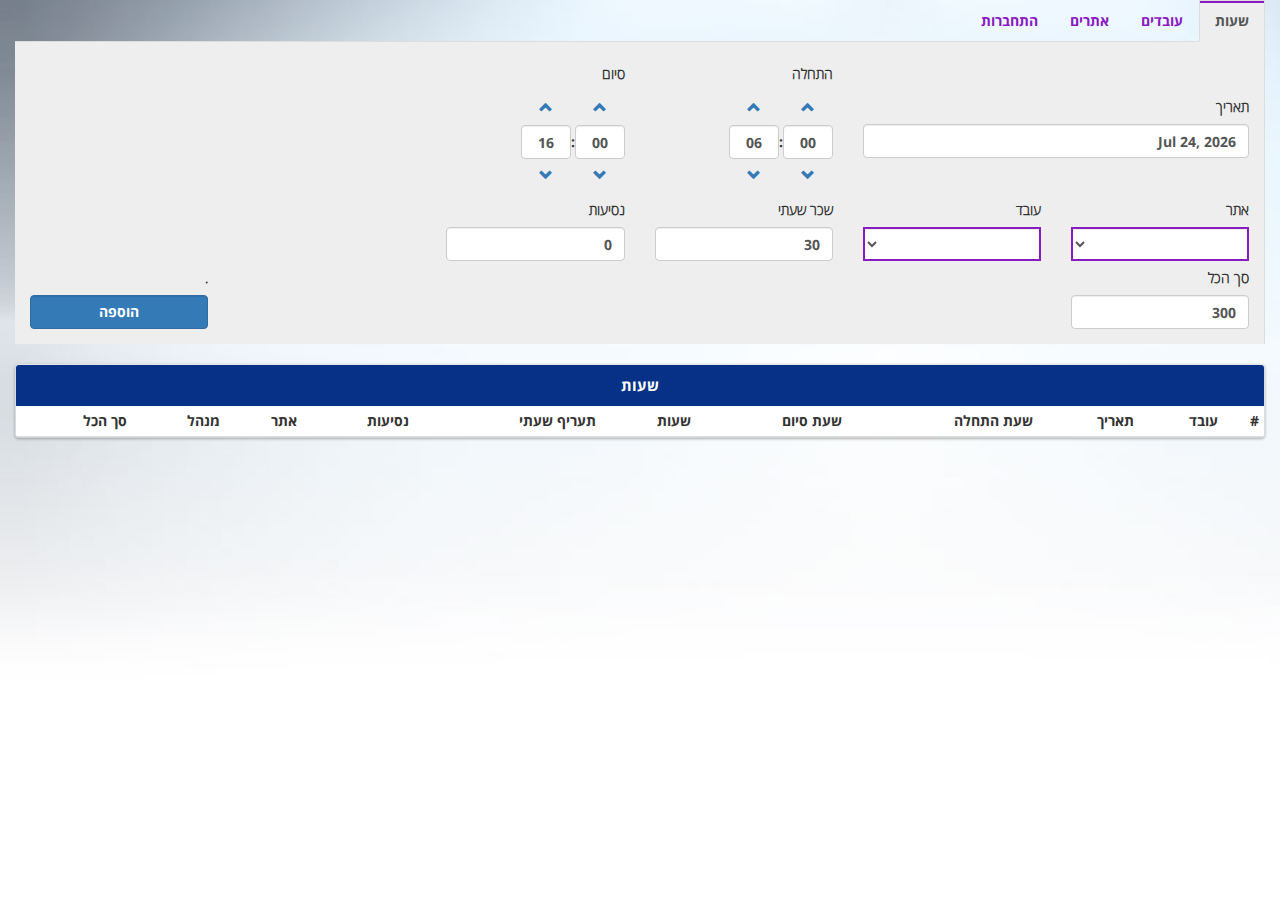
==== index.html @ ae318353 "init" ====
﻿<!DOCTYPE html>
<html xmlns="http://www.w3.org/1999/xhtml">

<head>
    <link rel="apple-touch-icon" sizes="57x57" href="/icon/apple-icon-57x57.png">
    <link rel="apple-touch-icon" sizes="60x60" href="/icon/apple-icon-60x60.png">
    <link rel="apple-touch-icon" sizes="72x72" href="/icon/apple-icon-72x72.png">
    <link rel="apple-touch-icon" sizes="76x76" href="/icon/apple-icon-76x76.png">
    <link rel="apple-touch-icon" sizes="114x114" href="/icon/apple-icon-114x114.png">
    <link rel="apple-touch-icon" sizes="120x120" href="/icon/apple-icon-120x120.png">
    <link rel="apple-touch-icon" sizes="144x144" href="/icon/apple-icon-144x144.png">
    <link rel="apple-touch-icon" sizes="152x152" href="/icon/apple-icon-152x152.png">
    <link rel="apple-touch-icon" sizes="180x180" href="/icon/apple-icon-180x180.png">
    <link rel="icon" type="image/png" sizes="192x192" href="/icon/android-icon-192x192.png">
    <link rel="icon" type="image/png" sizes="32x32" href="/icon/favicon-32x32.png">
    <link rel="icon" type="image/png" sizes="96x96" href="/icon/favicon-96x96.png">
    <link rel="icon" type="image/png" sizes="16x16" href="/icon/favicon-16x16.png">
    <link rel="manifest" href="/icon/manifest.json">
    <meta name="msapplication-TileColor" content="#ffffff">
    <meta name="msapplication-TileImage" content="/icon/ms-icon-144x144.png">
    <meta name="theme-color" content="#ffffff">
    <meta property="og:image" content="">
    <title>Knock Clock</title>
    <meta name="viewport" content="width=device-width, initial-scale=1.0, maximum-scale=1, user-scalable=0" />
    <link rel="stylesheet" type="text/css" href="Content/bootstrap.min.css" />
    <link rel="stylesheet" type="text/css" href="Content/bootstrap-rtl.min.css" />
    <link rel="stylesheet" type="text/css" href="Content/style.css" />
    <link rel="stylesheet" type="text/css" href="Content/custom.css" />
    <link rel="stylesheet" type="text/css" href="Content/colors.css" />

</head>
<body ng-app="app">
    <div ui-view></div>
    <script src="Scripts/jquery-2.1.4.min.js"></script>
    <script src="Scripts/angular.min.js"></script>
    <script src="Scripts/ui-bootstrap-tpls-0.13.2.min.js"></script>
    <script src="Scripts/angular-ui-router.min.js"></script>
    <script src="Scripts/angular-filter.min.js"></script>
    <script src="app/app.module.js"></script>
    <script src="app/Authentication/services/AuthService.js"></script>
    <script src="app/Authentication/controllers/SignupController.js"></script>
    <script src="app/Authentication/controllers/LoginController.js"></script>
    <script src="app/Authentication/controllers/ManageUsersController.js"></script>
    <script src="app/controllers/MainCtrl.js"></script>
    <script src="app/controllers/HomeCtrl.js"></script>
    <script src="app/services/CommonServices.js"></script>
</body>

</html>
---- Content/style.css ----
/* -------------------------------- 

Primary style

-------------------------------- */
*, *::after, *::before {
    -webkit-box-sizing: border-box;
    -moz-box-sizing: border-box;
    box-sizing: border-box;
}

    *::after, *::before {
        content: '';
    }

body2 {
    font-size: 100%;
    font-family: "PT Sans", sans-serif;
    color: #f8f7ee;
    background-color: #29324e;
}

a2 {
    color: #f05451;
    text-decoration: none;
}

/* -------------------------------- 

Main components 

-------------------------------- */
header {
    position: relative;
    height: 160px;
    line-height: 180px;
    text-align: center;
    -webkit-font-smoothing: antialiased;
    -moz-osx-font-smoothing: grayscale;
}

    header h1 {
        font-size: 20px;
        font-size: 1.25rem;
    }

@media only screen and (min-width: 768px) {
    header {
        height: 200px;
        line-height: 225px;
    }

        header h1 {
            font-size: 26px;
            font-size: 1.625rem;
        }
}

.cd-tabs {
    position: relative;
    width: 90%;
    max-width: 960px;
    margin: 2em auto;
}

    .cd-tabs:after {
        content: "";
        display: table;
        clear: both;
    }

    .cd-tabs::after {
        /* subtle gradient layer on top right - to indicate it's possible to scroll */
        position: absolute;
        top: 0;
        right: 0;
        height: 60px;
        width: 50px;
        z-index: 1;
        pointer-events: none;
        background: -webkit-linear-gradient( right, #f8f7ee, rgba(248, 247, 238, 0));
        background: linear-gradient(to left, #f8f7ee, rgba(248, 247, 238, 0));
        visibility: visible;
        opacity: 1;
        -webkit-transition: opacity .3s 0s, visibility 0s 0s;
        -moz-transition: opacity .3s 0s, visibility 0s 0s;
        transition: opacity .3s 0s, visibility 0s 0s;
    }

.no-cssgradients .cd-tabs::after {
    display: none;
}

.cd-tabs.is-ended::after {
    /* class added in jQuery - remove the gradient layer when it's no longer possible to scroll */
    visibility: hidden;
    opacity: 0;
    -webkit-transition: opacity .3s 0s, visibility 0s .3s;
    -moz-transition: opacity .3s 0s, visibility 0s .3s;
    transition: opacity .3s 0s, visibility 0s .3s;
}

.cd-tabs nav {
    overflow: auto;
    -webkit-overflow-scrolling: touch;
    background: #f8f7ee;
    box-shadow: inset 0 -2px 3px rgba(203, 196, 130, 0.06);
}

@media only screen and (min-width: 768px) {
    .cd-tabs::after {
        display: none;
    }

    .cd-tabs nav {
        position: absolute;
        top: 0;
        left: 0;
        height: 100%;
        box-shadow: inset -2px 0 3px rgba(203, 196, 130, 0.06);
        z-index: 1;
    }
}

@media only screen and (min-width: 960px) {
    .cd-tabs nav {
        position: relative;
        float: none;
        background: transparent;
        box-shadow: none;
    }
}

.cd-tabs-navigation {
    width: 360px;
}

    .cd-tabs-navigation:after {
        content: "";
        display: table;
        clear: both;
    }

    .cd-tabs-navigation li {
        float: right;
    }

    .cd-tabs-navigation a {
        position: relative;
        display: block;
        height: 60px;
        width: 60px;
        text-align: center;
        font-size: 12px;
        font-size: 0.75rem;
        -webkit-font-smoothing: antialiased;
        -moz-osx-font-smoothing: grayscale;
        font-weight: 700;
        color: #c3c2b9;
        padding-top: 34px;
    }

.no-touch .cd-tabs-navigation a:hover {
    color: #29324e;
    background-color: rgba(233, 230, 202, 0.3);
}

.cd-tabs-navigation li.active a {
    background-color: #ffffff !important;
    box-shadow: inset 0 2px 0 #f05451;
    color: #29324e;
}

.cd-tabs-navigation a::before {
    /* icons */
    position: absolute;
    top: 12px;
    left: 50%;
    margin-left: -10px;
    display: inline-block;
    height: 20px;
    width: 20px;
    background-image: url("../img/vicons.svg");
    background-repeat: no-repeat;
}

.cd-tabs-navigation a[data-content='inbox']::before {
    background-position: 0 0;
}

.cd-tabs-navigation a[data-content='new']::before {
    background-position: -20px 0;
}

.cd-tabs-navigation a[data-content='gallery']::before {
    background-position: -40px 0;
}

.cd-tabs-navigation a[data-content='store']::before {
    background-position: -60px 0;
}

.cd-tabs-navigation a[data-content='settings']::before {
    background-position: -80px 0;
}

.cd-tabs-navigation a[data-content='trash']::before {
    background-position: -100px 0;
}

.cd-tabs-navigation a[data-content='inbox'].active::before {
    background-position: 0 -20px;
}

.cd-tabs-navigation a[data-content='new'].active::before {
    background-position: -20px -20px;
}

.cd-tabs-navigation a[data-content='gallery'].active::before {
    background-position: -40px -20px;
}

.cd-tabs-navigation a[data-content='store'].active::before {
    background-position: -60px -20px;
}

.cd-tabs-navigation a[data-content='settings'].active::before {
    background-position: -80px -20px;
}

.cd-tabs-navigation a[data-content='trash'].active::before {
    background-position: -100px -20px;
}

@media only screen and (min-width: 768px) {
    .cd-tabs-navigation {
        /* move the nav to the left on medium sized devices */
        width: 80px;
        float: right;
    }

        .cd-tabs-navigation a {
            height: 80px;
            width: 80px;
            padding-top: 46px;
        }

        .cd-tabs-navigation li.active a {
            box-shadow: inset 2px 0px 0 #f05451;
        }

        .cd-tabs-navigation a::before {
            top: 22px;
        }
}

@media only screen and (min-width: 960px) {
    .cd-tabs-navigation {
        /* tabbed on top on big devices */
        width: auto;
        background-color: #f8f7ee;
        box-shadow: inset 0 -2px 3px rgba(203, 196, 130, 0.06);
    }

        .cd-tabs-navigation a {
            height: 60px;
            line-height: 60px;
            width: auto;
            text-align: left;
            font-size: 14px;
            font-size: 0.875rem;
            padding: 0 2.8em 0 4.6em;
        }

        .cd-tabs-navigation li.active a {
            box-shadow: inset 0 2px 0 #f05451;
        }

        .cd-tabs-navigation a::before {
            top: 50%;
            margin-top: -10px;
            margin-left: 0;
            left: 38px;
        }
}

.cd-tabs-content {
    background: #81ACC7;
    color:white;
    padding: 0px 5px;
}
    /*.cd-tabs-content li {
  display: none;
  padding: 1.4em;
}*/
    .cd-tabs-content li.active {
        display: block;
        -webkit-animation: cd-fade-in 0.5s;
        -moz-animation: cd-fade-in 0.5s;
        animation: cd-fade-in 0.5s;
    }

    .cd-tabs-content p, .cd-tabs-content li {
        font-size: 14px;
        font-size: 0.875rem;
        line-height: 1.6;
        color: #8493bf;
        color:white;
        margin-bottom: 0em;
    }

@media only screen and (min-width: 768px) {
    .cd-tabs-content {
        min-height: 480px;
    }

        .cd-tabs-content li {
            padding: 2em 2em 2em 7em;
        }
}

@media only screen and (min-width: 960px) {
    .cd-tabs-content {
        min-height: 0;
    }

        .cd-tabs-content li {
            padding: 1em;
        }

            .cd-tabs-content li p {
                font-size: 16px;
                font-size: 1rem;
            }
}

@-webkit-keyframes cd-fade-in {
    0% {
        opacity: 0;
    }

    100% {
        opacity: 1;
    }
}

@-moz-keyframes cd-fade-in {
    0% {
        opacity: 0;
    }

    100% {
        opacity: 1;
    }
}

@keyframes cd-fade-in {
    0% {
        opacity: 0;
    }

    100% {
        opacity: 1;
    }
}

.cd-tabs h2 {
    font-size: 23px;
    margin-bottom: 15px;
}

@media only screen and (max-width: 768px) {
    .cd-tabs-navigation a {
        position: relative;
        display: block;
        height: 40px;
        width: 60px;
        text-align: center;
        font-size: 12px;
        font-size: 0.75rem;
        -webkit-font-smoothing: antialiased;
        -moz-osx-font-smoothing: grayscale;
        font-weight: 700;
        color: #c3c2b9;
        padding-top: 14px;
    }

    .cd-tabs::after {
        /* subtle gradient layer on top right - to indicate it's possible to scroll */
        height: 0px;
    }

    .cd-tabs {
        position: relative;
        width: 100%;
        max-width: 960px;
        margin-left: 0px;
        margin-right: 0px;
        margin-top: 1em;
        padding:2px;
    }
}
---- Content/custom.css ----
﻿@font-face {
    font-family: OpenSansHebrew;
    src: url(/fonts/OpenSansHebrew-Regular.ttf);
}

@font-face {
    font-family: OpenSansHebrewBold;
    src: url(/fonts/OpenSansHebrew-Bold.ttf);
}

@font-face {
    font-family: OpenSansHebrewLight;
    src: url(/fonts/OpenSansHebrew-Light.ttf);
}
.col-md-right{
    float:right;
}
.time,.date,.input-date .dropdown-menu{
    direction:ltr!important;
}
.input-date{
    margin-top:33px;
}
center a {
    color: transparent !important;
}

body {
    font-family: OpenSansHebrewBold;
    direction: rtl;
}

.date-custom {
    margin-top: 34px;
}

th {
    text-align: right;
}

.match-wrapper, .match-wrapper > div, .match-wrapper > div > div {
    /*background: white;*/
    border-color: transparent;
    box-shadow: none;
}

.match-wrapper {
    background: white;
    margin: 20px;
    padding: 20px;
}

.scorer {
    display: inline-block;
    background: #00CC66;
    padding: 10px;
    margin: 4px 6px;
}

#saved {
    color: #3C763D;
    background-color: #DFF0D8;
    border-color: #D6E9C6;
    /*display:none;*/
}

#table-head {
    /*background: #337ab7;*/
    color: white;
    padding: 10px;
    font-size: 15px;
    text-align: center;
}

#table-body {
    /*background: #81ACC7;*/
    color: white;
}

.fixture {
    text-align: center;
    /*background: #81ACC7;*/
    color: white;
    margin-bottom: 0px;
    /*font-size: 14px;*/
    /*padding: 5px 0px 5px;*/
    border-bottom: 1px solid white;
}

.fixture-row {
    border-bottom: 1px solid white;
    font-size: 11px;
}

.score-row {
    line-height: 40px;
}

.score-cell {
    color: black;
    text-align: center;
    padding: 0px;
}

.scorers {
    display: none;
    padding: 10px;
    background-color: white;
    color: black;
    box-shadow: inset 0px 2px 18px -4px black;
}

.fixture-dd .form-group, .dd-holder .form-group {
    margin-top: 15px;
}

.dd-holder label {
    font-size: 14px;
    line-height: 34px;
    text-align: left;
    font-family: OpenSansHebrewLight;
    margin-bottom: 0px;
}

.fixture-date {
    /*background-color: gray;
    padding: 5px;
    margin: -5px 0px;*/
    background: white;
    color: black;
    padding: 5px;
    text-align: center;
}

.nav-tabs > li.active > a, .nav-tabs > li.active > a:hover, .nav-tabs > li.active > a:focus, .dd-holder {
    background: #EEEEEE;
}

.dd-holder {
    border-right: 1px solid#ddd;
    padding-top: 15px;
    padding-bottom: 15px;
}

.row {
    margin-right: 0px !important;
    margin-left: 0px !important;
}

.nav-tabs > li > a {
    margin-right: 0px;
}




.applewrap {
    width: 100%;
    display: block;
    height: 100%;
    background: white;
    border: 1px solid;
    border-color: #e5e5e5 #dbdbdb #d2d2d2;
    -webkit-border-radius: 4px;
    -moz-border-radius: 4px;
    border-radius: 4px;
    -webkit-box-shadow: rgba(0, 0, 0, 0.3) 0 1px 3px;
    -moz-box-shadow: rgba(0,0,0,0.3) 0 1px 3px;
    box-shadow: rgba(0, 0, 0, 0.3) 0 1px 3px;
    margin-top: 20px;
}

    .applewrap .col {
    float: left;
    box-sizing: border-box;
    width: 250px;
    height: 150px;
    padding: 16px 7px 6px 22px;
    font: 12px/18px "Lucida Grande", "Lucida Sans Unicode", Helvetica, Arial, Verdana, sans-serif;
    color: #343434;
    border-right: 1px solid #dadada;
}

.applebox {
    width: auto;
    height: 85px;
    box-sizing: border-box;
    background: #f5f5f5;
    padding: 20px 20px 10px;
    margin: 10px 0 20px;
    border: 1px solid #ccc;
    border-radius: 4px;
    -webkit-border-radius: 4px;
    -moz-border-radius: 4px;
    -o-border-radius: 4px;
    -webkit-box-shadow: inset 0px 1px 1px rgba(0, 0, 0, .3);
    -moz-box-shadow: inset 0px 1px 1px rgba(0, 0, 0, .3);
    box-shadow: inset 0px 1px 1px rgba(0, 0, 0, .3);
}

    .applebox .col {
        width: 140px;
        float: left;
        margin: 0 0 0 30px;
    }

.applewrap .table {
    margin-bottom: 0px;
}

@media screen and (max-width: 767px) {
    body {
        font-size: 11px;
    }

    .match-wrapper {
        background: #DFDFDF;
        margin: 0px;
        padding: 0px;
    }

        .match-wrapper, .match-wrapper > div, .match-wrapper > div > div {
            background: #DFDFDF;
            border-color: transparent;
            box-shadow: none;
        }
}




#header {
    /*background: #337ab7;*/
    transition: all 0.4s ease;
}

    #header img {
        margin: 2px auto;
        height: 100%;
        transition: all 0.4s ease;
    }

    #header.sticky img {
        /*float:left;*/
    }

/*#sub-contain{
    margin-top:250px;
    transition: all 0.4s ease;
}*/
#sub-contain.sticky {
    margin-top: 48px;
}

header {
    position: fixed;
    width: 100%;
    text-align: center;
    font-size: 16px;
    line-height: 250px;
    height: 250px;
    background: #335C7D;
    color: #fff;
    font-family: 'PT Sans', sans-serif;
    transition: all 0.4s ease;
    z-index: 10;
}

    header.sticky {
        font-size: 24px;
        line-height: 48px;
        height: 48px;
        background: #efc47D;
        text-align: left;
        padding-left: 20px;
    }

.header-title {
    text-align: center;
    padding-top: 61px;
    margin-bottom: -120px;
    font-size: 40px;
    color: white;
}



#sticker {
    z-index: 999;
    background-color: white;
}






.content-wrapper > div {
    background-color: #eeeeee;
}

.delete-goal {
    padding: 3px;
}

    .delete-goal:hover {
        color: white;
        cursor: pointer;
    }

.custom-checkbox {
    margin: 0 !important;
}

.edit-fixture-row {
    background: #EEEEEE;
    box-shadow: inset 0 2px 0 #f05451;
    border-radius: 0;
}

    .edit-fixture-row, .edit-fixture-row input {
        text-align: center;
    }

.add-scorer-row {
    background-color: #DFDFDF !important;
    padding: 6px;
    box-shadow: 0px 0px 3px 1px #5BC0DE !important;
}

    .add-scorer-row > div {
        background-color: #DFDFDF !important;
        padding: 6px;
    }

.season-name {
    float: right;
}

.season-button {
    float: left;
}

.season-title-row {
    background: white;
    padding: 3px;
    margin-bottom: 5px;
}

.season-team {
    display: block;
    /*background: #81ACC7;*/
    color: white;
    padding: 5px 20px;
    border-bottom: 1px solid white;
}

.season-name a {
    font-size: 23px;
    padding-right: 5px;
    font-weight: bold;
    display: inline-block;
}
/*body{
	background-position: center 0;
	background-repeat: no-repeat;
	background-size: auto auto;
	background-image: url("/Images/red-lion.png");
}*/


html, body {
    height: 100%;
}
.apple-dummy{
    height:60px;
}
.wrapper {
    min-height: 100%;
    height: auto !important;
    height: 100%;
    margin: 0 auto 5em;
    margin-bottom: 50px;
}
.container-wrapper{
    margin-bottom: 50px;
}

.footer {
    /*margin-right: -15px;*/
    height: 4em;
    position: fixed;
    bottom: 0px;
    width: 100%;
    background-color: white;
    box-shadow: 0px 0px 12px 0px #3E3E42;
}

.push {
}

.wrapper > div:last-child {
    margin-bottom: 5em;
}

.btn-transparent {
    color: white;
    padding: 0px 20px;
    font-size: 12px;
}

.terms {
    margin-top: 10px;
    /*background: #81ACC7;*/
    color: white;
    padding: 6px;
    font-size: 14px;
}

.form-table td {
    padding: 0px 5px 0px 5px;
    border: 1px solid white;
}

.form-table h3 {
    color: white;
    margin-top: 15px;
    margin-bottom: 15px;
    font-size: 15px;
}

.win {
    background-color: #00CC66;
}

.draw {
    background-color: #00AAE8;
}

.loss {
    background-color: #F60508;
}

.form-wrapper {
    padding: 10px;
}

    .form-wrapper h2 {
        margin-top: 10px;
        font-size: 20px;
    }

    .form-wrapper h1 {
        margin-top: 0px;
        font-size: 25px;
        margin-bottom: 10px;
    }

    .form-wrapper h2 {
        font-size: 12px;
    }

    .form-wrapper h1 {
        margin-top: 0px;
        font-size: 16px;
        font-family: OpenSansHebrewBold;
    }

h1 {
    font-size: 30px;
    font-family: OpenSansHebrewLight;
    margin: 5px 0px;
}

@media screen and (max-width: 767px) {
    .form-wrapper {
        padding: 10px;
    }

        .form-wrapper h2 {
            font-size: 12px;
        }

        .form-wrapper h1 {
            margin-top: 0px;
            font-size: 16px;
            font-family: OpenSansHebrewBold;
        }

    h1 {
        font-size: 22px;
        font-family: OpenSansHebrewLight;
        margin: 5px 0px;
    }

    .form-table h3 {
        margin-top: 10px;
        margin-bottom: 10px;
        font-size: 10px;
    }
}

.form-group-wrapper {
    margin-bottom: 15px;
}

.stay-top {
    position: absolute;
    top: 0px;
    color: white;
    left: 25%;
    line-height: 22px;
    /*border: 2px solid;*/
}
.stay-bottom {
    color: white;
    left: 25%;
    line-height: 22px;
    /*border: 2px solid;*/
}

    

@media screen and (max-width: 767px) {
    .stay-top {
        right: 0%;
        left: 0%;
    }

        .stay-top .container {
            padding: 0px;
        }

        .stay-top a {
        }
}

.form-group input[type="checkbox"] {
    display: none;
}

    .form-group input[type="checkbox"] + .btn-group > label span {
        width: 20px;
    }

        .form-group input[type="checkbox"] + .btn-group > label span:first-child {
            display: none;
        }

        .form-group input[type="checkbox"] + .btn-group > label span:last-child {
            display: inline-block;
        }

    .form-group input[type="checkbox"]:checked + .btn-group > label span:first-child {
        display: inline-block;
    }

    .form-group input[type="checkbox"]:checked + .btn-group > label span:last-child {
        display: none;
    }

.added {
    position: fixed;
    height: 94%;
    width: 94%;
    top: 3%;
    left: 3%;
    display: table-cell;
    text-align: center;
    font-size: 38px;
    background: green;
    display: none;
    z-index: 999;
}

    .added > div {
        position: fixed;
        width: 100%;
        top: 50%;
        left: 3%;
        font-size: 100%;
        color: white;
    }

.deleted {
    position: fixed;
    height: 94%;
    width: 94%;
    top: 3%;
    left: 3%;
    display: table-cell;
    text-align: center;
    font-size: 38px;
    background: red;
    display: none;
    z-index: 999;
}

    .deleted > div {
        position: fixed;
        width: 100%;
        top: 50%;
        left: 3%;
        font-size: 100%;
        color: white;
    }

select {
    background-color: transparent !important;
    border-radius: 0px !important;
    border-width: 2px !important;
    /*border-color: #81ACC7 !important;*/
}

@media only screen and (min-width: 768px) {
    .cd-tabs-content p, .cd-tabs-content li, .cd-tabs-navigation a, .cd-tabs-content li p {
        font-size: 1.3rem;
    }
}

.fb-page {
    margin-top: 0px;
}
/*select select {
   background: transparent;
   width: 268px;
   padding: 5px;
   font-size: 16px;
   line-height: 1;
   border: 0;
   border-radius: 0;
   height: 34px;
   -webkit-appearance: none;
   }*/
.overflow-table {
    height: 400px;
    overflow-y: scroll;
    display: block;
}
---- Content/colors.css ----
﻿body {
}
#table-head {
    background: #073187;
}
#header {
    background: #073187;
}
.season-team {
    background: #891BC2;
}
.terms {
    background: #891BC2;
}
select {
    border-color: #891BC2 !important;
        background: white !important;
}
#table-body {
    background: #891BC2;
}
.nav-tabs > li.active > a {
    background: #EEEEEE;
    box-shadow: inset 0 2px 0 #891BC2;
    border-radius: 0;
}
.fixture {
    text-align: center;
    background: #891BC2;
}
table a {
    color: white;
}
li a,li a:hover {
    color: #891BC2;
}
.stay-top a,.stay-bottom a {
        color: #891BC2;
        border-left: 2px solid #891BC2;
        padding: 0px 4px 0px 10px;
        padding-top: 0px;
        padding-right: 4px;
        padding-bottom: 0px;
        padding-left: 10px;
        line-height: 22px;
    }
body{
    background: url(/Images/bg-page2.jpg) no-repeat; 
        -webkit-background-size: cover;
        -moz-background-size: cover;
        -o-background-size: cover;
        background-size: cover;
}
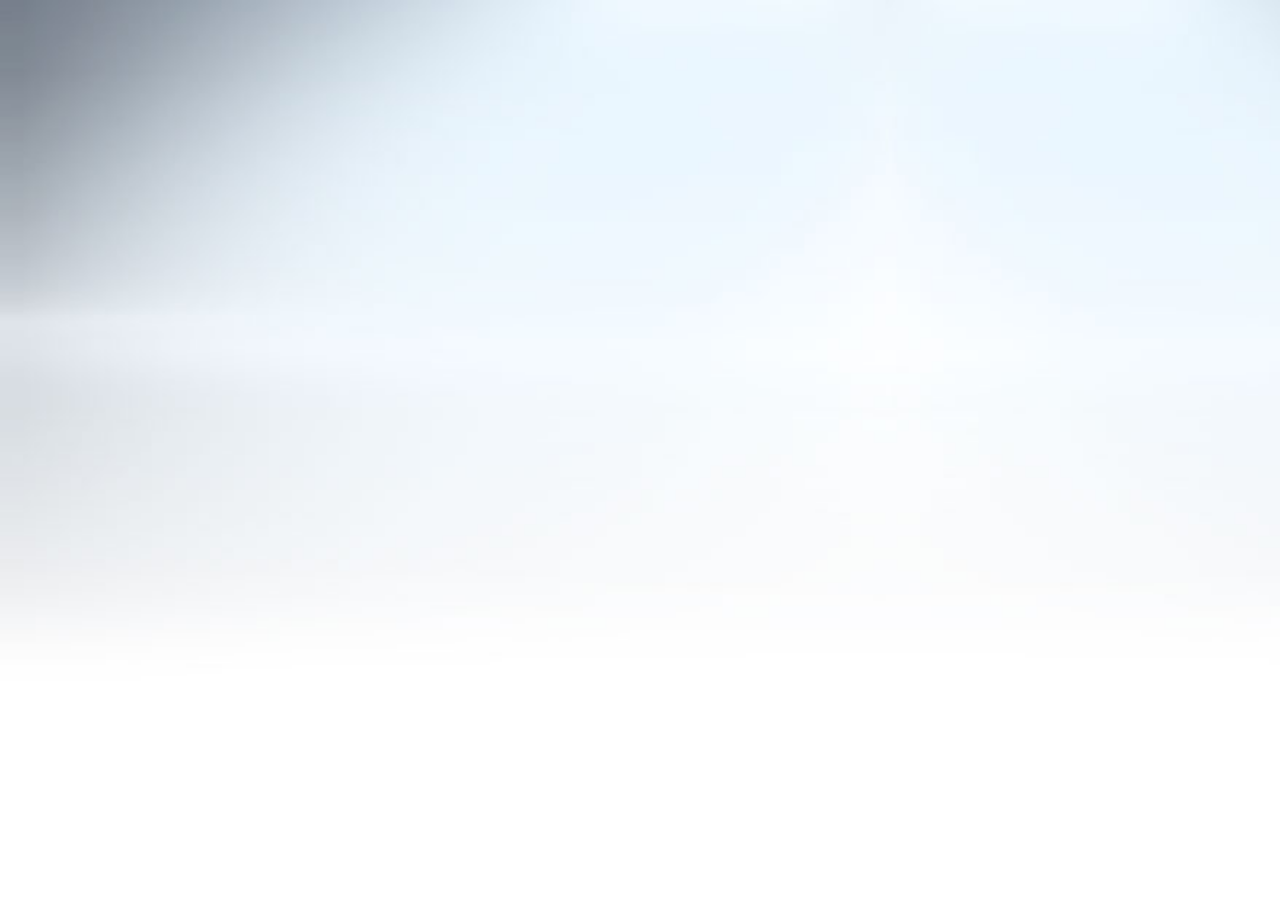
==== commit e30cd4c6: "401 unauthorized interceptor added" ====
--- a/index.html
+++ b/index.html
@@ -1,49 +1,52 @@
-﻿<!DOCTYPE html>
-<html xmlns="http://www.w3.org/1999/xhtml">
-
-<head>
-    <link rel="apple-touch-icon" sizes="57x57" href="/icon/apple-icon-57x57.png">
-    <link rel="apple-touch-icon" sizes="60x60" href="/icon/apple-icon-60x60.png">
-    <link rel="apple-touch-icon" sizes="72x72" href="/icon/apple-icon-72x72.png">
-    <link rel="apple-touch-icon" sizes="76x76" href="/icon/apple-icon-76x76.png">
-    <link rel="apple-touch-icon" sizes="114x114" href="/icon/apple-icon-114x114.png">
-    <link rel="apple-touch-icon" sizes="120x120" href="/icon/apple-icon-120x120.png">
-    <link rel="apple-touch-icon" sizes="144x144" href="/icon/apple-icon-144x144.png">
-    <link rel="apple-touch-icon" sizes="152x152" href="/icon/apple-icon-152x152.png">
-    <link rel="apple-touch-icon" sizes="180x180" href="/icon/apple-icon-180x180.png">
-    <link rel="icon" type="image/png" sizes="192x192" href="/icon/android-icon-192x192.png">
-    <link rel="icon" type="image/png" sizes="32x32" href="/icon/favicon-32x32.png">
-    <link rel="icon" type="image/png" sizes="96x96" href="/icon/favicon-96x96.png">
-    <link rel="icon" type="image/png" sizes="16x16" href="/icon/favicon-16x16.png">
-    <link rel="manifest" href="/icon/manifest.json">
-    <meta name="msapplication-TileColor" content="#ffffff">
-    <meta name="msapplication-TileImage" content="/icon/ms-icon-144x144.png">
-    <meta name="theme-color" content="#ffffff">
-    <meta property="og:image" content="">
-    <title>Knock Clock</title>
-    <meta name="viewport" content="width=device-width, initial-scale=1.0, maximum-scale=1, user-scalable=0" />
-    <link rel="stylesheet" type="text/css" href="Content/bootstrap.min.css" />
-    <link rel="stylesheet" type="text/css" href="Content/bootstrap-rtl.min.css" />
-    <link rel="stylesheet" type="text/css" href="Content/style.css" />
-    <link rel="stylesheet" type="text/css" href="Content/custom.css" />
-    <link rel="stylesheet" type="text/css" href="Content/colors.css" />
-
-</head>
-<body ng-app="app">
-    <div ui-view></div>
-    <script src="Scripts/jquery-2.1.4.min.js"></script>
-    <script src="Scripts/angular.min.js"></script>
-    <script src="Scripts/ui-bootstrap-tpls-0.13.2.min.js"></script>
-    <script src="Scripts/angular-ui-router.min.js"></script>
-    <script src="Scripts/angular-filter.min.js"></script>
-    <script src="app/app.module.js"></script>
-    <script src="app/Authentication/services/AuthService.js"></script>
-    <script src="app/Authentication/controllers/SignupController.js"></script>
-    <script src="app/Authentication/controllers/LoginController.js"></script>
-    <script src="app/Authentication/controllers/ManageUsersController.js"></script>
-    <script src="app/controllers/MainCtrl.js"></script>
-    <script src="app/controllers/HomeCtrl.js"></script>
-    <script src="app/services/CommonServices.js"></script>
-</body>
-
+﻿<!DOCTYPE html>
+<html xmlns="http://www.w3.org/1999/xhtml">
+
+<head>
+    <link rel="apple-touch-icon" sizes="57x57" href="/icon/apple-icon-57x57.png">
+    <link rel="apple-touch-icon" sizes="60x60" href="/icon/apple-icon-60x60.png">
+    <link rel="apple-touch-icon" sizes="72x72" href="/icon/apple-icon-72x72.png">
+    <link rel="apple-touch-icon" sizes="76x76" href="/icon/apple-icon-76x76.png">
+    <link rel="apple-touch-icon" sizes="114x114" href="/icon/apple-icon-114x114.png">
+    <link rel="apple-touch-icon" sizes="120x120" href="/icon/apple-icon-120x120.png">
+    <link rel="apple-touch-icon" sizes="144x144" href="/icon/apple-icon-144x144.png">
+    <link rel="apple-touch-icon" sizes="152x152" href="/icon/apple-icon-152x152.png">
+    <link rel="apple-touch-icon" sizes="180x180" href="/icon/apple-icon-180x180.png">
+    <link rel="icon" type="image/png" sizes="192x192" href="/icon/android-icon-192x192.png">
+    <link rel="icon" type="image/png" sizes="32x32" href="/icon/favicon-32x32.png">
+    <link rel="icon" type="image/png" sizes="96x96" href="/icon/favicon-96x96.png">
+    <link rel="icon" type="image/png" sizes="16x16" href="/icon/favicon-16x16.png">
+    <link rel="manifest" href="/icon/manifest.json">
+    <meta name="msapplication-TileColor" content="#ffffff">
+    <meta name="msapplication-TileImage" content="/icon/ms-icon-144x144.png">
+    <meta name="theme-color" content="#ffffff">
+    <meta property="og:image" content="">
+    <title>Knock Clock</title>
+    <meta name="viewport" content="width=device-width, initial-scale=1.0, maximum-scale=1, user-scalable=0" />
+    <link rel="stylesheet" type="text/css" href="Content/bootstrap.min.css" />
+    <link rel="stylesheet" type="text/css" href="Content/bootstrap-rtl.min.css" />
+    <link rel="stylesheet" type="text/css" href="Content/style.css" />
+    <link rel="stylesheet" type="text/css" href="Content/custom.css" />
+    <link rel="stylesheet" type="text/css" href="Content/colors.css" />
+
+</head>
+<body ng-app="app">
+    <div ui-view></div>
+    <script src="Scripts/jquery-2.1.4.min.js"></script>
+    <script src="Scripts/angular.min.js"></script>
+    <script src="Scripts/ui-bootstrap-tpls-0.13.2.min.js"></script>
+    <script src="Scripts/angular-ui-router.min.js"></script>
+    <script src="Scripts/angular-filter.min.js"></script>
+    <script src="app/app.module.js"></script>
+    <script src="app/Authentication/services/AuthService.js"></script>
+    <script src="app/Authentication/services/authInterceptorService.js"></script>
+    <script src="app/Authentication/app.js"></script>
+    <script src="app/Authentication/controllers/SignupController.js"></script>
+    <script src="app/Authentication/controllers/LoginController.js"></script>
+    <script src="app/Authentication/controllers/ManageUsersController.js"></script>
+    
+    <script src="app/controllers/MainCtrl.js"></script>
+    <script src="app/controllers/HomeCtrl.js"></script>
+    <script src="app/services/CommonServices.js"></script>
+</body>
+
 </html>--- a/Content/custom.css
+++ b/Content/custom.css
@@ -1,639 +1,639 @@
-﻿@font-face {
-    font-family: OpenSansHebrew;
-    src: url(/fonts/OpenSansHebrew-Regular.ttf);
-}
-
-@font-face {
-    font-family: OpenSansHebrewBold;
-    src: url(/fonts/OpenSansHebrew-Bold.ttf);
-}
-
-@font-face {
-    font-family: OpenSansHebrewLight;
-    src: url(/fonts/OpenSansHebrew-Light.ttf);
-}
-.col-md-right{
-    float:right;
-}
-.time,.date,.input-date .dropdown-menu{
-    direction:ltr!important;
-}
-.input-date{
-    margin-top:33px;
-}
-center a {
-    color: transparent !important;
-}
-
-body {
-    font-family: OpenSansHebrewBold;
-    direction: rtl;
-}
-
-.date-custom {
-    margin-top: 34px;
-}
-
-th {
-    text-align: right;
-}
-
-.match-wrapper, .match-wrapper > div, .match-wrapper > div > div {
-    /*background: white;*/
-    border-color: transparent;
-    box-shadow: none;
-}
-
-.match-wrapper {
-    background: white;
-    margin: 20px;
-    padding: 20px;
-}
-
-.scorer {
-    display: inline-block;
-    background: #00CC66;
-    padding: 10px;
-    margin: 4px 6px;
-}
-
-#saved {
-    color: #3C763D;
-    background-color: #DFF0D8;
-    border-color: #D6E9C6;
-    /*display:none;*/
-}
-
-#table-head {
-    /*background: #337ab7;*/
-    color: white;
-    padding: 10px;
-    font-size: 15px;
-    text-align: center;
-}
-
-#table-body {
-    /*background: #81ACC7;*/
-    color: white;
-}
-
-.fixture {
-    text-align: center;
-    /*background: #81ACC7;*/
-    color: white;
-    margin-bottom: 0px;
-    /*font-size: 14px;*/
-    /*padding: 5px 0px 5px;*/
-    border-bottom: 1px solid white;
-}
-
-.fixture-row {
-    border-bottom: 1px solid white;
-    font-size: 11px;
-}
-
-.score-row {
-    line-height: 40px;
-}
-
-.score-cell {
-    color: black;
-    text-align: center;
-    padding: 0px;
-}
-
-.scorers {
-    display: none;
-    padding: 10px;
-    background-color: white;
-    color: black;
-    box-shadow: inset 0px 2px 18px -4px black;
-}
-
-.fixture-dd .form-group, .dd-holder .form-group {
-    margin-top: 15px;
-}
-
-.dd-holder label {
-    font-size: 14px;
-    line-height: 34px;
-    text-align: left;
-    font-family: OpenSansHebrewLight;
-    margin-bottom: 0px;
-}
-
-.fixture-date {
-    /*background-color: gray;
-    padding: 5px;
-    margin: -5px 0px;*/
-    background: white;
-    color: black;
-    padding: 5px;
-    text-align: center;
-}
-
-.nav-tabs > li.active > a, .nav-tabs > li.active > a:hover, .nav-tabs > li.active > a:focus, .dd-holder {
-    background: #EEEEEE;
-}
-
-.dd-holder {
-    border-right: 1px solid#ddd;
-    padding-top: 15px;
-    padding-bottom: 15px;
-}
-
-.row {
-    margin-right: 0px !important;
-    margin-left: 0px !important;
-}
-
-.nav-tabs > li > a {
-    margin-right: 0px;
-}
-
-
-
-
-.applewrap {
-    width: 100%;
-    display: block;
-    height: 100%;
-    background: white;
-    border: 1px solid;
-    border-color: #e5e5e5 #dbdbdb #d2d2d2;
-    -webkit-border-radius: 4px;
-    -moz-border-radius: 4px;
-    border-radius: 4px;
-    -webkit-box-shadow: rgba(0, 0, 0, 0.3) 0 1px 3px;
-    -moz-box-shadow: rgba(0,0,0,0.3) 0 1px 3px;
-    box-shadow: rgba(0, 0, 0, 0.3) 0 1px 3px;
-    margin-top: 20px;
-}
-
-    .applewrap .col {
-    float: left;
-    box-sizing: border-box;
-    width: 250px;
-    height: 150px;
-    padding: 16px 7px 6px 22px;
-    font: 12px/18px "Lucida Grande", "Lucida Sans Unicode", Helvetica, Arial, Verdana, sans-serif;
-    color: #343434;
-    border-right: 1px solid #dadada;
-}
-
-.applebox {
-    width: auto;
-    height: 85px;
-    box-sizing: border-box;
-    background: #f5f5f5;
-    padding: 20px 20px 10px;
-    margin: 10px 0 20px;
-    border: 1px solid #ccc;
-    border-radius: 4px;
-    -webkit-border-radius: 4px;
-    -moz-border-radius: 4px;
-    -o-border-radius: 4px;
-    -webkit-box-shadow: inset 0px 1px 1px rgba(0, 0, 0, .3);
-    -moz-box-shadow: inset 0px 1px 1px rgba(0, 0, 0, .3);
-    box-shadow: inset 0px 1px 1px rgba(0, 0, 0, .3);
-}
-
-    .applebox .col {
-        width: 140px;
-        float: left;
-        margin: 0 0 0 30px;
-    }
-
-.applewrap .table {
-    margin-bottom: 0px;
-}
-
-@media screen and (max-width: 767px) {
-    body {
-        font-size: 11px;
-    }
-
-    .match-wrapper {
-        background: #DFDFDF;
-        margin: 0px;
-        padding: 0px;
-    }
-
-        .match-wrapper, .match-wrapper > div, .match-wrapper > div > div {
-            background: #DFDFDF;
-            border-color: transparent;
-            box-shadow: none;
-        }
-}
-
-
-
-
-#header {
-    /*background: #337ab7;*/
-    transition: all 0.4s ease;
-}
-
-    #header img {
-        margin: 2px auto;
-        height: 100%;
-        transition: all 0.4s ease;
-    }
-
-    #header.sticky img {
-        /*float:left;*/
-    }
-
-/*#sub-contain{
-    margin-top:250px;
-    transition: all 0.4s ease;
-}*/
-#sub-contain.sticky {
-    margin-top: 48px;
-}
-
-header {
-    position: fixed;
-    width: 100%;
-    text-align: center;
-    font-size: 16px;
-    line-height: 250px;
-    height: 250px;
-    background: #335C7D;
-    color: #fff;
-    font-family: 'PT Sans', sans-serif;
-    transition: all 0.4s ease;
-    z-index: 10;
-}
-
-    header.sticky {
-        font-size: 24px;
-        line-height: 48px;
-        height: 48px;
-        background: #efc47D;
-        text-align: left;
-        padding-left: 20px;
-    }
-
-.header-title {
-    text-align: center;
-    padding-top: 61px;
-    margin-bottom: -120px;
-    font-size: 40px;
-    color: white;
-}
-
-
-
-#sticker {
-    z-index: 999;
-    background-color: white;
-}
-
-
-
-
-
-
-.content-wrapper > div {
-    background-color: #eeeeee;
-}
-
-.delete-goal {
-    padding: 3px;
-}
-
-    .delete-goal:hover {
-        color: white;
-        cursor: pointer;
-    }
-
-.custom-checkbox {
-    margin: 0 !important;
-}
-
-.edit-fixture-row {
-    background: #EEEEEE;
-    box-shadow: inset 0 2px 0 #f05451;
-    border-radius: 0;
-}
-
-    .edit-fixture-row, .edit-fixture-row input {
-        text-align: center;
-    }
-
-.add-scorer-row {
-    background-color: #DFDFDF !important;
-    padding: 6px;
-    box-shadow: 0px 0px 3px 1px #5BC0DE !important;
-}
-
-    .add-scorer-row > div {
-        background-color: #DFDFDF !important;
-        padding: 6px;
-    }
-
-.season-name {
-    float: right;
-}
-
-.season-button {
-    float: left;
-}
-
-.season-title-row {
-    background: white;
-    padding: 3px;
-    margin-bottom: 5px;
-}
-
-.season-team {
-    display: block;
-    /*background: #81ACC7;*/
-    color: white;
-    padding: 5px 20px;
-    border-bottom: 1px solid white;
-}
-
-.season-name a {
-    font-size: 23px;
-    padding-right: 5px;
-    font-weight: bold;
-    display: inline-block;
-}
-/*body{
-	background-position: center 0;
-	background-repeat: no-repeat;
-	background-size: auto auto;
-	background-image: url("/Images/red-lion.png");
-}*/
-
-
-html, body {
-    height: 100%;
-}
-.apple-dummy{
-    height:60px;
-}
-.wrapper {
-    min-height: 100%;
-    height: auto !important;
-    height: 100%;
-    margin: 0 auto 5em;
-    margin-bottom: 50px;
-}
-.container-wrapper{
-    margin-bottom: 50px;
-}
-
-.footer {
-    /*margin-right: -15px;*/
-    height: 4em;
-    position: fixed;
-    bottom: 0px;
-    width: 100%;
-    background-color: white;
-    box-shadow: 0px 0px 12px 0px #3E3E42;
-}
-
-.push {
-}
-
-.wrapper > div:last-child {
-    margin-bottom: 5em;
-}
-
-.btn-transparent {
-    color: white;
-    padding: 0px 20px;
-    font-size: 12px;
-}
-
-.terms {
-    margin-top: 10px;
-    /*background: #81ACC7;*/
-    color: white;
-    padding: 6px;
-    font-size: 14px;
-}
-
-.form-table td {
-    padding: 0px 5px 0px 5px;
-    border: 1px solid white;
-}
-
-.form-table h3 {
-    color: white;
-    margin-top: 15px;
-    margin-bottom: 15px;
-    font-size: 15px;
-}
-
-.win {
-    background-color: #00CC66;
-}
-
-.draw {
-    background-color: #00AAE8;
-}
-
-.loss {
-    background-color: #F60508;
-}
-
-.form-wrapper {
-    padding: 10px;
-}
-
-    .form-wrapper h2 {
-        margin-top: 10px;
-        font-size: 20px;
-    }
-
-    .form-wrapper h1 {
-        margin-top: 0px;
-        font-size: 25px;
-        margin-bottom: 10px;
-    }
-
-    .form-wrapper h2 {
-        font-size: 12px;
-    }
-
-    .form-wrapper h1 {
-        margin-top: 0px;
-        font-size: 16px;
-        font-family: OpenSansHebrewBold;
-    }
-
-h1 {
-    font-size: 30px;
-    font-family: OpenSansHebrewLight;
-    margin: 5px 0px;
-}
-
-@media screen and (max-width: 767px) {
-    .form-wrapper {
-        padding: 10px;
-    }
-
-        .form-wrapper h2 {
-            font-size: 12px;
-        }
-
-        .form-wrapper h1 {
-            margin-top: 0px;
-            font-size: 16px;
-            font-family: OpenSansHebrewBold;
-        }
-
-    h1 {
-        font-size: 22px;
-        font-family: OpenSansHebrewLight;
-        margin: 5px 0px;
-    }
-
-    .form-table h3 {
-        margin-top: 10px;
-        margin-bottom: 10px;
-        font-size: 10px;
-    }
-}
-
-.form-group-wrapper {
-    margin-bottom: 15px;
-}
-
-.stay-top {
-    position: absolute;
-    top: 0px;
-    color: white;
-    left: 25%;
-    line-height: 22px;
-    /*border: 2px solid;*/
-}
-.stay-bottom {
-    color: white;
-    left: 25%;
-    line-height: 22px;
-    /*border: 2px solid;*/
-}
-
-    
-
-@media screen and (max-width: 767px) {
-    .stay-top {
-        right: 0%;
-        left: 0%;
-    }
-
-        .stay-top .container {
-            padding: 0px;
-        }
-
-        .stay-top a {
-        }
-}
-
-.form-group input[type="checkbox"] {
-    display: none;
-}
-
-    .form-group input[type="checkbox"] + .btn-group > label span {
-        width: 20px;
-    }
-
-        .form-group input[type="checkbox"] + .btn-group > label span:first-child {
-            display: none;
-        }
-
-        .form-group input[type="checkbox"] + .btn-group > label span:last-child {
-            display: inline-block;
-        }
-
-    .form-group input[type="checkbox"]:checked + .btn-group > label span:first-child {
-        display: inline-block;
-    }
-
-    .form-group input[type="checkbox"]:checked + .btn-group > label span:last-child {
-        display: none;
-    }
-
-.added {
-    position: fixed;
-    height: 94%;
-    width: 94%;
-    top: 3%;
-    left: 3%;
-    display: table-cell;
-    text-align: center;
-    font-size: 38px;
-    background: green;
-    display: none;
-    z-index: 999;
-}
-
-    .added > div {
-        position: fixed;
-        width: 100%;
-        top: 50%;
-        left: 3%;
-        font-size: 100%;
-        color: white;
-    }
-
-.deleted {
-    position: fixed;
-    height: 94%;
-    width: 94%;
-    top: 3%;
-    left: 3%;
-    display: table-cell;
-    text-align: center;
-    font-size: 38px;
-    background: red;
-    display: none;
-    z-index: 999;
-}
-
-    .deleted > div {
-        position: fixed;
-        width: 100%;
-        top: 50%;
-        left: 3%;
-        font-size: 100%;
-        color: white;
-    }
-
-select {
-    background-color: transparent !important;
-    border-radius: 0px !important;
-    border-width: 2px !important;
-    /*border-color: #81ACC7 !important;*/
-}
-
-@media only screen and (min-width: 768px) {
-    .cd-tabs-content p, .cd-tabs-content li, .cd-tabs-navigation a, .cd-tabs-content li p {
-        font-size: 1.3rem;
-    }
-}
-
-.fb-page {
-    margin-top: 0px;
-}
-/*select select {
-   background: transparent;
-   width: 268px;
-   padding: 5px;
-   font-size: 16px;
-   line-height: 1;
-   border: 0;
-   border-radius: 0;
-   height: 34px;
-   -webkit-appearance: none;
-   }*/
-.overflow-table {
-    height: 400px;
-    overflow-y: scroll;
-    display: block;
-}
+﻿@font-face {
+    font-family: OpenSansHebrew;
+    src: url(/fonts/OpenSansHebrew-Regular.ttf);
+}
+
+@font-face {
+    font-family: OpenSansHebrewBold;
+    src: url(/fonts/OpenSansHebrew-Bold.ttf);
+}
+
+@font-face {
+    font-family: OpenSansHebrewLight;
+    src: url(/fonts/OpenSansHebrew-Light.ttf);
+}
+.col-md-right{
+    float:right;
+}
+.time,.date,.input-date .dropdown-menu{
+    direction:ltr!important;
+}
+.input-date{
+    margin-top:33px;
+}
+center a {
+    color: transparent !important;
+}
+
+body {
+    font-family: OpenSansHebrewBold;
+    direction: rtl;
+}
+
+.date-custom {
+    margin-top: 34px;
+}
+
+th {
+    text-align: right;
+}
+
+.match-wrapper, .match-wrapper > div, .match-wrapper > div > div {
+    /*background: white;*/
+    border-color: transparent;
+    box-shadow: none;
+}
+
+.match-wrapper {
+    background: white;
+    margin: 20px;
+    padding: 20px;
+}
+
+.scorer {
+    display: inline-block;
+    background: #00CC66;
+    padding: 10px;
+    margin: 4px 6px;
+}
+
+#saved {
+    color: #3C763D;
+    background-color: #DFF0D8;
+    border-color: #D6E9C6;
+    /*display:none;*/
+}
+
+#table-head {
+    /*background: #337ab7;*/
+    color: white;
+    padding: 10px;
+    font-size: 15px;
+    text-align: center;
+}
+
+#table-body {
+    /*background: #81ACC7;*/
+    color: white;
+}
+
+.fixture {
+    text-align: center;
+    /*background: #81ACC7;*/
+    color: white;
+    margin-bottom: 0px;
+    /*font-size: 14px;*/
+    /*padding: 5px 0px 5px;*/
+    border-bottom: 1px solid white;
+}
+
+.fixture-row {
+    border-bottom: 1px solid white;
+    font-size: 11px;
+}
+
+.score-row {
+    line-height: 40px;
+}
+
+.score-cell {
+    color: black;
+    text-align: center;
+    padding: 0px;
+}
+
+.scorers {
+    display: none;
+    padding: 10px;
+    background-color: white;
+    color: black;
+    box-shadow: inset 0px 2px 18px -4px black;
+}
+
+.fixture-dd .form-group, .dd-holder .form-group {
+    margin-top: 15px;
+}
+
+.dd-holder label {
+    font-size: 14px;
+    line-height: 34px;
+    text-align: left;
+    font-family: OpenSansHebrewLight;
+    margin-bottom: 0px;
+}
+
+.fixture-date {
+    /*background-color: gray;
+    padding: 5px;
+    margin: -5px 0px;*/
+    background: white;
+    color: black;
+    padding: 5px;
+    text-align: center;
+}
+
+.nav-tabs > li.active > a, .nav-tabs > li.active > a:hover, .nav-tabs > li.active > a:focus, .dd-holder {
+    background: #EEEEEE;
+}
+
+.dd-holder {
+    border-right: 1px solid#ddd;
+    padding-top: 15px;
+    padding-bottom: 15px;
+}
+
+.row {
+    margin-right: 0px !important;
+    margin-left: 0px !important;
+}
+
+.nav-tabs > li > a {
+    margin-right: 0px;
+}
+
+
+
+
+.applewrap {
+    width: 100%;
+    display: block;
+    height: 100%;
+    background: white;
+    border: 1px solid;
+    border-color: #e5e5e5 #dbdbdb #d2d2d2;
+    -webkit-border-radius: 4px;
+    -moz-border-radius: 4px;
+    border-radius: 4px;
+    -webkit-box-shadow: rgba(0, 0, 0, 0.3) 0 1px 3px;
+    -moz-box-shadow: rgba(0,0,0,0.3) 0 1px 3px;
+    box-shadow: rgba(0, 0, 0, 0.3) 0 1px 3px;
+    margin-top: 20px;
+}
+
+    .applewrap .col {
+    float: left;
+    box-sizing: border-box;
+    width: 250px;
+    height: 150px;
+    padding: 16px 7px 6px 22px;
+    font: 12px/18px "Lucida Grande", "Lucida Sans Unicode", Helvetica, Arial, Verdana, sans-serif;
+    color: #343434;
+    border-right: 1px solid #dadada;
+}
+
+.applebox {
+    width: auto;
+    height: 85px;
+    box-sizing: border-box;
+    background: #f5f5f5;
+    padding: 20px 20px 10px;
+    margin: 10px 0 20px;
+    border: 1px solid #ccc;
+    border-radius: 4px;
+    -webkit-border-radius: 4px;
+    -moz-border-radius: 4px;
+    -o-border-radius: 4px;
+    -webkit-box-shadow: inset 0px 1px 1px rgba(0, 0, 0, .3);
+    -moz-box-shadow: inset 0px 1px 1px rgba(0, 0, 0, .3);
+    box-shadow: inset 0px 1px 1px rgba(0, 0, 0, .3);
+}
+
+    .applebox .col {
+        width: 140px;
+        float: left;
+        margin: 0 0 0 30px;
+    }
+
+.applewrap .table {
+    margin-bottom: 0px;
+}
+
+@media screen and (max-width: 767px) {
+    body {
+        font-size: 11px;
+    }
+
+    .match-wrapper {
+        background: #DFDFDF;
+        margin: 0px;
+        padding: 0px;
+    }
+
+        .match-wrapper, .match-wrapper > div, .match-wrapper > div > div {
+            background: #DFDFDF;
+            border-color: transparent;
+            box-shadow: none;
+        }
+}
+
+
+
+
+#header {
+    /*background: #337ab7;*/
+    transition: all 0.4s ease;
+}
+
+    #header img {
+        margin: 2px auto;
+        height: 100%;
+        transition: all 0.4s ease;
+    }
+
+    #header.sticky img {
+        /*float:left;*/
+    }
+
+/*#sub-contain{
+    margin-top:250px;
+    transition: all 0.4s ease;
+}*/
+#sub-contain.sticky {
+    margin-top: 48px;
+}
+
+header {
+    position: fixed;
+    width: 100%;
+    text-align: center;
+    font-size: 16px;
+    line-height: 250px;
+    height: 250px;
+    background: #335C7D;
+    color: #fff;
+    font-family: 'PT Sans', sans-serif;
+    transition: all 0.4s ease;
+    z-index: 10;
+}
+
+    header.sticky {
+        font-size: 24px;
+        line-height: 48px;
+        height: 48px;
+        background: #efc47D;
+        text-align: left;
+        padding-left: 20px;
+    }
+
+.header-title {
+    text-align: center;
+    padding-top: 61px;
+    margin-bottom: -120px;
+    font-size: 40px;
+    color: white;
+}
+
+
+
+#sticker {
+    z-index: 999;
+    background-color: white;
+}
+
+
+
+
+
+
+.content-wrapper > div {
+    background-color: #eeeeee;
+}
+
+.delete-goal {
+    padding: 3px;
+}
+
+    .delete-goal:hover {
+        color: white;
+        cursor: pointer;
+    }
+
+.custom-checkbox {
+    margin: 0 !important;
+}
+
+.edit-fixture-row {
+    background: #EEEEEE;
+    box-shadow: inset 0 2px 0 #f05451;
+    border-radius: 0;
+}
+
+    .edit-fixture-row, .edit-fixture-row input {
+        text-align: center;
+    }
+
+.add-scorer-row {
+    background-color: #DFDFDF !important;
+    padding: 6px;
+    box-shadow: 0px 0px 3px 1px #5BC0DE !important;
+}
+
+    .add-scorer-row > div {
+        background-color: #DFDFDF !important;
+        padding: 6px;
+    }
+
+.season-name {
+    float: right;
+}
+
+.season-button {
+    float: left;
+}
+
+.season-title-row {
+    background: white;
+    padding: 3px;
+    margin-bottom: 5px;
+}
+
+.season-team {
+    display: block;
+    /*background: #81ACC7;*/
+    color: white;
+    padding: 5px 20px;
+    border-bottom: 1px solid white;
+}
+
+.season-name a {
+    font-size: 23px;
+    padding-right: 5px;
+    font-weight: bold;
+    display: inline-block;
+}
+/*body{
+	background-position: center 0;
+	background-repeat: no-repeat;
+	background-size: auto auto;
+	background-image: url("/Images/red-lion.png");
+}*/
+
+
+html, body {
+    height: 100%;
+}
+.apple-dummy{
+    height:60px;
+}
+.wrapper {
+    min-height: 100%;
+    height: auto !important;
+    height: 100%;
+    margin: 0 auto 5em;
+    margin-bottom: 50px;
+}
+.container-wrapper{
+    margin-bottom: 50px;
+}
+
+.footer {
+    /*margin-right: -15px;*/
+    height: 4em;
+    position: fixed;
+    bottom: 0px;
+    width: 100%;
+    background-color: white;
+    box-shadow: 0px 0px 12px 0px #3E3E42;
+}
+
+.push {
+}
+
+.wrapper > div:last-child {
+    margin-bottom: 5em;
+}
+
+.btn-transparent {
+    color: white;
+    padding: 0px 20px;
+    font-size: 12px;
+}
+
+.terms {
+    margin-top: 10px;
+    /*background: #81ACC7;*/
+    color: white;
+    padding: 6px;
+    font-size: 14px;
+}
+
+.form-table td {
+    padding: 0px 5px 0px 5px;
+    border: 1px solid white;
+}
+
+.form-table h3 {
+    color: white;
+    margin-top: 15px;
+    margin-bottom: 15px;
+    font-size: 15px;
+}
+
+.win {
+    background-color: #00CC66;
+}
+
+.draw {
+    background-color: #00AAE8;
+}
+
+.loss {
+    background-color: #F60508;
+}
+
+.form-wrapper {
+    padding: 10px;
+}
+
+    .form-wrapper h2 {
+        margin-top: 10px;
+        font-size: 20px;
+    }
+
+    .form-wrapper h1 {
+        margin-top: 0px;
+        font-size: 25px;
+        margin-bottom: 10px;
+    }
+
+    .form-wrapper h2 {
+        font-size: 12px;
+    }
+
+    .form-wrapper h1 {
+        margin-top: 0px;
+        font-size: 16px;
+        font-family: OpenSansHebrewBold;
+    }
+
+h1 {
+    font-size: 30px;
+    font-family: OpenSansHebrewLight;
+    margin: 5px 0px;
+}
+
+@media screen and (max-width: 767px) {
+    .form-wrapper {
+        padding: 10px;
+    }
+
+        .form-wrapper h2 {
+            font-size: 12px;
+        }
+
+        .form-wrapper h1 {
+            margin-top: 0px;
+            font-size: 16px;
+            font-family: OpenSansHebrewBold;
+        }
+
+    h1 {
+        font-size: 22px;
+        font-family: OpenSansHebrewLight;
+        margin: 5px 0px;
+    }
+
+    .form-table h3 {
+        margin-top: 10px;
+        margin-bottom: 10px;
+        font-size: 10px;
+    }
+}
+
+.form-group-wrapper {
+    margin-bottom: 15px;
+}
+
+.stay-top {
+    position: absolute;
+    top: 0px;
+    color: white;
+    left: 25%;
+    line-height: 22px;
+    /*border: 2px solid;*/
+}
+.stay-bottom {
+    color: white;
+    left: 25%;
+    line-height: 22px;
+    /*border: 2px solid;*/
+}
+
+    
+
+@media screen and (max-width: 767px) {
+    .stay-top {
+        right: 0%;
+        left: 0%;
+    }
+
+        .stay-top .container {
+            padding: 0px;
+        }
+
+        .stay-top a {
+        }
+}
+
+.form-group input[type="checkbox"] {
+    display: none;
+}
+
+    .form-group input[type="checkbox"] + .btn-group > label span {
+        width: 20px;
+    }
+
+        .form-group input[type="checkbox"] + .btn-group > label span:first-child {
+            display: none;
+        }
+
+        .form-group input[type="checkbox"] + .btn-group > label span:last-child {
+            display: inline-block;
+        }
+
+    .form-group input[type="checkbox"]:checked + .btn-group > label span:first-child {
+        display: inline-block;
+    }
+
+    .form-group input[type="checkbox"]:checked + .btn-group > label span:last-child {
+        display: none;
+    }
+
+.added {
+    position: fixed;
+    height: 94%;
+    width: 94%;
+    top: 3%;
+    left: 3%;
+    display: table-cell;
+    text-align: center;
+    font-size: 38px;
+    background: green;
+    display: none;
+    z-index: 999;
+}
+
+    .added > div {
+        position: fixed;
+        width: 100%;
+        top: 50%;
+        left: 3%;
+        font-size: 100%;
+        color: white;
+    }
+
+.deleted {
+    position: fixed;
+    height: 94%;
+    width: 94%;
+    top: 3%;
+    left: 3%;
+    display: table-cell;
+    text-align: center;
+    font-size: 38px;
+    background: red;
+    display: none;
+    z-index: 999;
+}
+
+    .deleted > div {
+        position: fixed;
+        width: 100%;
+        top: 50%;
+        left: 3%;
+        font-size: 100%;
+        color: white;
+    }
+
+select {
+    background-color: transparent !important;
+    border-radius: 0px !important;
+    border-width: 2px !important;
+    /*border-color: #81ACC7 !important;*/
+}
+
+@media only screen and (min-width: 768px) {
+    .cd-tabs-content p, .cd-tabs-content li, .cd-tabs-navigation a, .cd-tabs-content li p {
+        font-size: 1.3rem;
+    }
+}
+
+.fb-page {
+    margin-top: 0px;
+}
+/*select select {
+   background: transparent;
+   width: 268px;
+   padding: 5px;
+   font-size: 16px;
+   line-height: 1;
+   border: 0;
+   border-radius: 0;
+   height: 34px;
+   -webkit-appearance: none;
+   }*/
+.overflow-table {
+    height: 400px;
+    overflow-y: scroll;
+    display: block;
+}
--- a/Content/colors.css
+++ b/Content/colors.css
@@ -1,53 +1,53 @@
-﻿body {
-}
-#table-head {
-    background: #073187;
-}
-#header {
-    background: #073187;
-}
-.season-team {
-    background: #891BC2;
-}
-.terms {
-    background: #891BC2;
-}
-select {
-    border-color: #891BC2 !important;
-        background: white !important;
-}
-#table-body {
-    background: #891BC2;
-}
-.nav-tabs > li.active > a {
-    background: #EEEEEE;
-    box-shadow: inset 0 2px 0 #891BC2;
-    border-radius: 0;
-}
-.fixture {
-    text-align: center;
-    background: #891BC2;
-}
-table a {
-    color: white;
-}
-li a,li a:hover {
-    color: #891BC2;
-}
-.stay-top a,.stay-bottom a {
-        color: #891BC2;
-        border-left: 2px solid #891BC2;
-        padding: 0px 4px 0px 10px;
-        padding-top: 0px;
-        padding-right: 4px;
-        padding-bottom: 0px;
-        padding-left: 10px;
-        line-height: 22px;
-    }
-body{
-    background: url(/Images/bg-page2.jpg) no-repeat; 
-        -webkit-background-size: cover;
-        -moz-background-size: cover;
-        -o-background-size: cover;
-        background-size: cover;
-}
+﻿body {
+}
+#table-head {
+    background: #073187;
+}
+#header {
+    background: #073187;
+}
+.season-team {
+    background: #891BC2;
+}
+.terms {
+    background: #891BC2;
+}
+select {
+    border-color: #891BC2 !important;
+        background: white !important;
+}
+#table-body {
+    background: #891BC2;
+}
+.nav-tabs > li.active > a {
+    background: #EEEEEE;
+    box-shadow: inset 0 2px 0 #891BC2;
+    border-radius: 0;
+}
+.fixture {
+    text-align: center;
+    background: #891BC2;
+}
+table a {
+    color: white;
+}
+li a,li a:hover {
+    color: #891BC2;
+}
+.stay-top a,.stay-bottom a {
+        color: #891BC2;
+        border-left: 2px solid #891BC2;
+        padding: 0px 4px 0px 10px;
+        padding-top: 0px;
+        padding-right: 4px;
+        padding-bottom: 0px;
+        padding-left: 10px;
+        line-height: 22px;
+    }
+body{
+    background: url(/Images/bg-page2.jpg) no-repeat; 
+        -webkit-background-size: cover;
+        -moz-background-size: cover;
+        -o-background-size: cover;
+        background-size: cover;
+}
